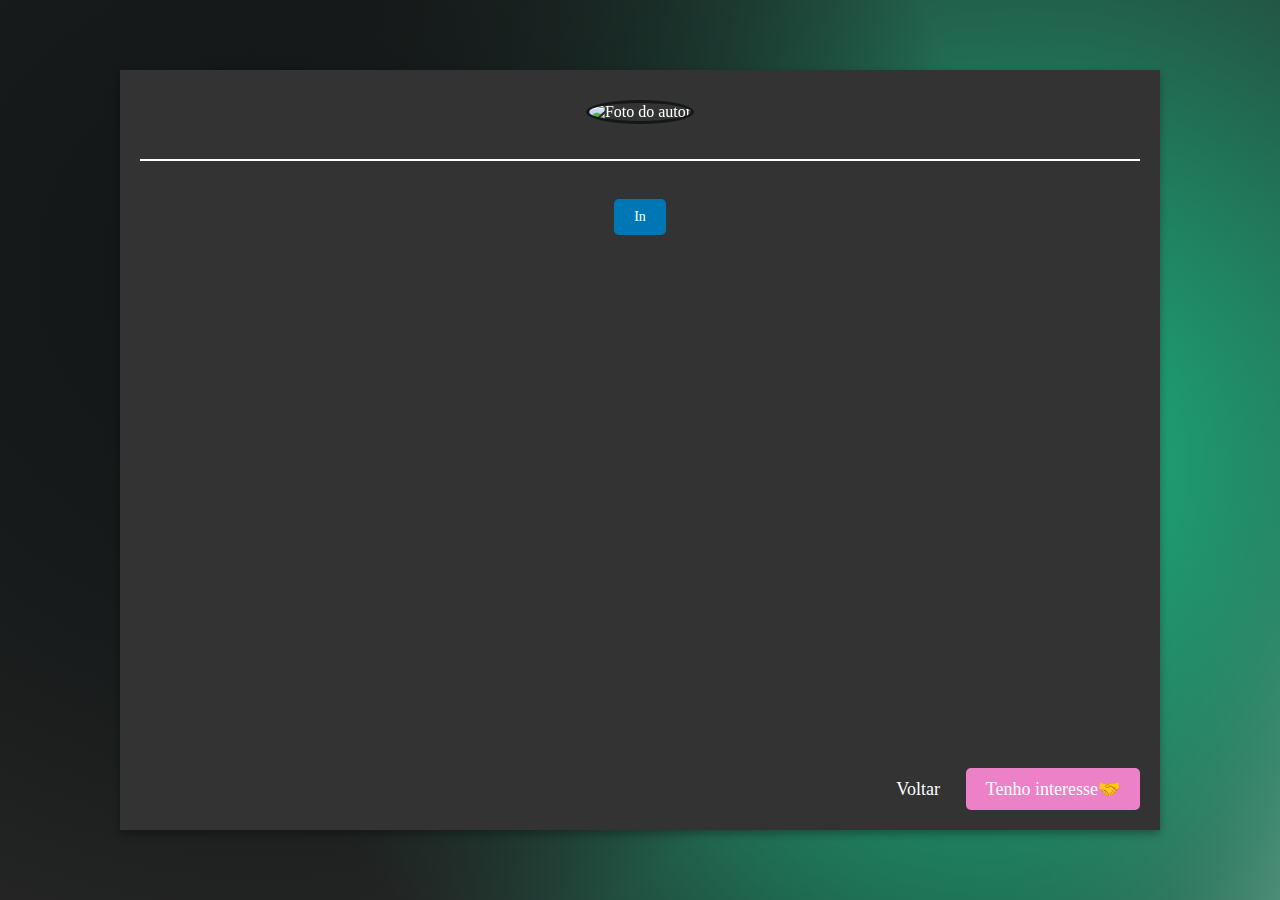
==== projeto.html @ 5d36cdc3 "páginas dos cards" ====
<!DOCTYPE html>
<html>
  <head>
    <meta charset="UTF-8">
    <title>Informações do Projeto</title>
    <link rel="stylesheet" href="estiloProjeto.css">
  </head>
  <body>

    <div class="container">
      <div class="top-section">
        <h1 id="project-title"></h1>
        <div class="horizontal-bar"></div>
      </div>
      <div id="project-tags"></div>
      <p id="project-description"></p>
      <div class="author-section">


        <div id="project-author">
          <img src="" alt="Foto do autor" class="author-img">
          <p class="author-name"></p>
        </div>
          <a href="#" class="linkedin-btn">In</a>
        </div>


      <div class="button-container">
        <a href="index.html">Voltar</a>
      </div>
      <a href="#" class="interest-btn">Tenho interesse🤝</a>
    </div>
    
    
    
    <script src="pesquisa.js"></script>
  </body>
</html>
---- estiloProjeto.css ----
body {
    margin: 0;
    padding: 0;
    display: flex;
    align-items: center;
    justify-content: center;
    height: 100vh;
    background-image:
  radial-gradient(circle at 20% 30%, #131717 0%, transparent 60%),
  radial-gradient(circle at 20% 30%, #131717 0%, transparent 60%),
  radial-gradient(circle at 80% 50%, #1db280 0%, transparent 70%),
  linear-gradient(135deg, #262626 60%, transparent 100%),
  radial-gradient(circle at 60% 70%, #1db280 0%, transparent 50%),
  linear-gradient(45deg, #131717 30%, transparent 70%),
  radial-gradient(circle at 60% 20%, #262626 0%, transparent 40%),
  radial-gradient(circle at 80% 50%, #131717  0%, transparent 70%),
  linear-gradient(135deg, #262626 60%, transparent 100%),
  radial-gradient(circle at 50% 80%, #1db280 0%, transparent 50%),
  linear-gradient(45deg, #1db280 30%, transparent 70%),
  radial-gradient(circle at 60% 20%, #1db280 0%, transparent 40%);

    color: #fff;
  }
  
  .container {
    max-width: 1000px;
    width: 100%;
    padding: 20px;
    height: 80%;
    background-color: #333;
    box-shadow: 0 4px 8px rgba(0, 0, 0, 0.3);
  }
  
  h1 {
    font-size: 2rem;
    margin-bottom: 10px;
  }
  
  p {
    margin-left: 20px;
    margin-right: 20px;
    margin-bottom: 50px;
    font-size: 20px;
  }
  
  #project-tags {
    display: flex;
    flex-wrap: wrap;
    margin-bottom: 20px;
  }
  
  .tag {
    background-color: #888;
    color: #fff;
    padding: 15px 20px;
    margin-right: 10px;
    margin-bottom: 10px;
    border-radius: 5px;
    font-size: 0.8rem;
    border: 1px solid #e5e5e5;;
  }
  a {
    display: inline-block;
    background-color: #333;
    color: #fff;
    padding: 10px 20px;
    border-radius: 5px;
    text-decoration: none;
    margin-top: 20px;
    font-size: 18px;
  }
  
  a:hover {
    background-color: #555;
  }
  

  .tag-1 {
    background-color: #7d71f6;
  }
  
  .tag-2 {
    background-color: #ec81c8;
  }
  
  .tag-3 {
    background-color: #ffaa72;
  }
  

  
  .card-author-photo {
    width: 40px;
    height: 40px;
   
    margin-right: 10px;
    margin-top: 10px;
  }
  
  .card-author-name {
    font-size: 14px;
    font-weight: bold;
  }
  
  .author-img {
    width: 100px;
    height: 100px;
    border-radius: 50%;
    margin-top: 10px;
    margin-bottom: 20px;
    border: 3px solid #131717;
  }
  
  .container {
    display: flex;
    flex-direction: column;
    align-items: center;
  }
  
  .top-section {
    width: 100%;
    display: flex;
    justify-content: center;
    align-items: center;
    padding: 20px 0;
    position: relative;
  }
  
  .horizontal-bar {
    position: absolute;
    bottom: 0;
    left: 0;
    right: 0;
    height: 2px;
    background-color: #fff;
  }

  #project-tags {
    margin-top: 20px;
  }



  .author-section {
    display: flex;
    flex-direction: column;
    align-items: center;
    position: fixed;
    margin-bottom: 20px;
    margin-bottom: 10px;
  }
  
  .linkedin-btn {
    background-color: #0077b5;
    margin-top: 5px;
    font-size: 14px;
  }
  
  .interest-btn {
    background-color: #ec81c8;
    position: absolute;
    right: 20px;
    bottom: 20px;
  }
  
  .interest-btn:hover {
    background-color: #c75a92;
  }

  .container {
    position: relative;
    max-width: 1000px;
    width: 100%;
    padding: 20px;
    height: 80%;
    background-color: #333;
    box-shadow: 0 4px 8px rgba(0, 0, 0, 0.3);
    display: flex;
    flex-direction: column;
    align-items: center;
  }
  
  .button-container {
    position: absolute;
    right: 200px;
    bottom: 20px;
  }
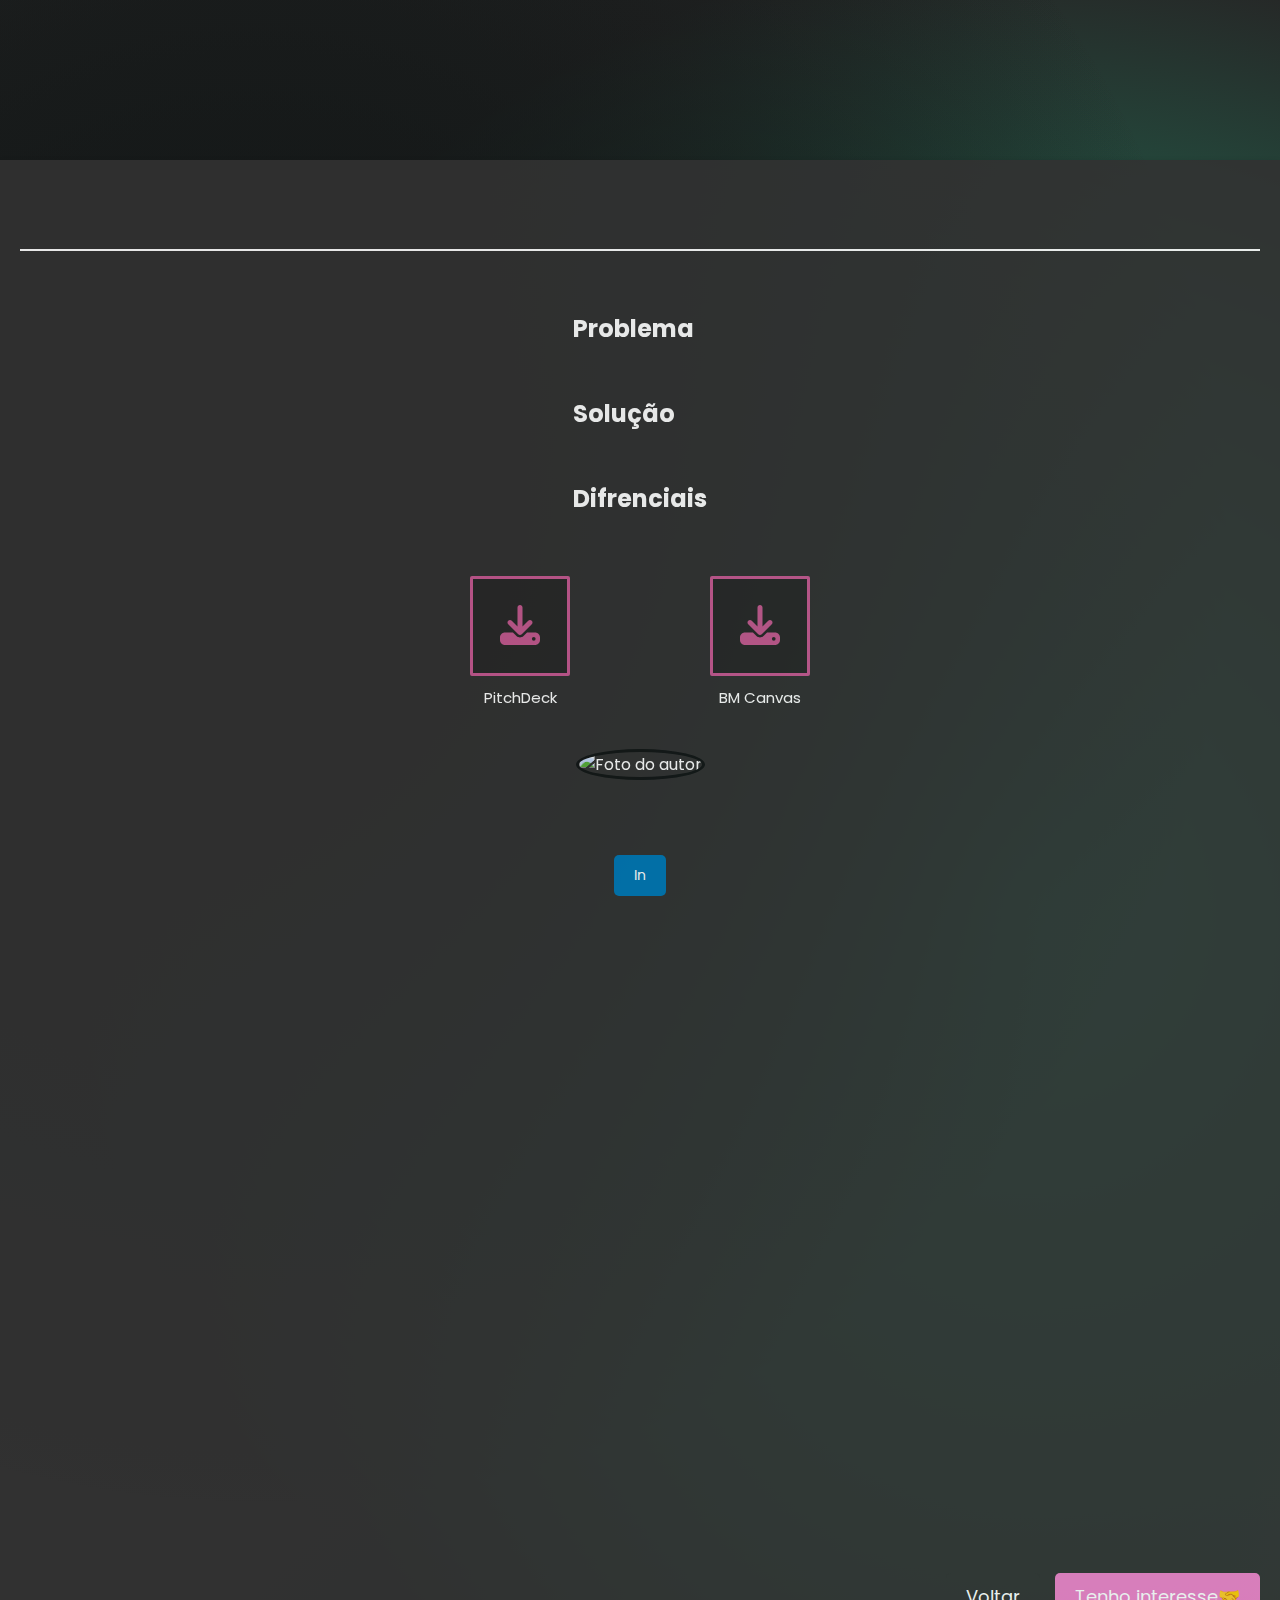
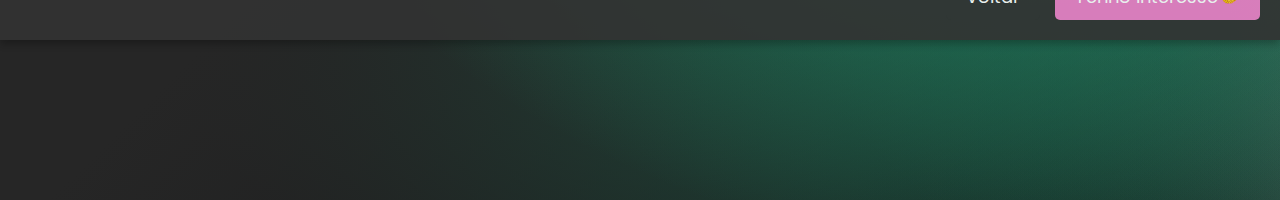
==== commit eaab5a4b: "nova versao" ====
--- a/projeto.html
+++ b/projeto.html
@@ -2,7 +2,10 @@
 <html>
   <head>
     <meta charset="UTF-8">
-    <title>Informações do Projeto</title>
+    <title>Informaçõese do Projeto</title>
+    <meta name="viewport" content="width=device-width, initial-scale=1.0">
+    <meta http-equiv="X-UA-Compatible" content="IE=edge">
+
     <link rel="stylesheet" href="estiloProjeto.css">
   </head>
   <body>
@@ -13,7 +16,41 @@
         <div class="horizontal-bar"></div>
       </div>
       <div id="project-tags"></div>
-      <p id="project-description"></p>
+
+      <div class="textos">
+        <h2>Problema</h2>
+        <p id="project-description"></p>
+        <h2>Solução</h2>
+        <p id="project-solucao"></p>
+        <h2>Difrenciais   </h2>
+        <p id="project-diferencial"></p>
+
+
+      </div>
+
+
+      <div class="botoes">
+
+        <div class="areabotao">
+          <button class="botao-download">
+
+            <img src="download-solid.svg" alt="" class="imgS">
+          </button>
+          <p>PitchDeck</p>
+        </div>
+        <div class="areabotao">
+          <button class="botao-download">
+
+            <img src="download-solid.svg" alt="" class="imgS">
+          </button>
+          <p>BM Canvas</p>
+        </div>
+
+      </div>
+
+      
+
+
       <div class="author-section">
 
 
@@ -24,6 +61,7 @@
           <a href="#" class="linkedin-btn">In</a>
         </div>
 
+      
 
       <div class="button-container">
         <a href="index.html">Voltar</a>
--- a/estiloProjeto.css
+++ b/estiloProjeto.css
@@ -1,189 +1,266 @@
+@import url('https://fonts.googleapis.com/css2?family=Poppins&display=swap');
 body {
-    margin: 0;
-    padding: 0;
-    display: flex;
-    align-items: center;
-    justify-content: center;
-    height: 100vh;
-    background-image:
-  radial-gradient(circle at 20% 30%, #131717 0%, transparent 60%),
-  radial-gradient(circle at 20% 30%, #131717 0%, transparent 60%),
-  radial-gradient(circle at 80% 50%, #1db280 0%, transparent 70%),
-  linear-gradient(135deg, #262626 60%, transparent 100%),
-  radial-gradient(circle at 60% 70%, #1db280 0%, transparent 50%),
-  linear-gradient(45deg, #131717 30%, transparent 70%),
-  radial-gradient(circle at 60% 20%, #262626 0%, transparent 40%),
-  radial-gradient(circle at 80% 50%, #131717  0%, transparent 70%),
-  linear-gradient(135deg, #262626 60%, transparent 100%),
-  radial-gradient(circle at 50% 80%, #1db280 0%, transparent 50%),
-  linear-gradient(45deg, #1db280 30%, transparent 70%),
-  radial-gradient(circle at 60% 20%, #1db280 0%, transparent 40%);
-
-    color: #fff;
-  }
-  
+  font-family: 'Poppins', sans-serif;
+
+
+  margin: 0;
+  padding: 0;
+  display: flex;
+  align-items: center;
+  justify-content: center;
+  height: 200vh;
+  background-image:
+    radial-gradient(circle at 20% 30%, #131717 0%, transparent 60%),
+    radial-gradient(circle at 20% 30%, #131717 0%, transparent 60%),
+    radial-gradient(circle at 80% 50%, #1db280 0%, transparent 70%),
+    linear-gradient(135deg, #262626 60%, transparent 100%),
+    radial-gradient(circle at 60% 70%, #1db280 0%, transparent 50%),
+    linear-gradient(45deg, #131717 30%, transparent 70%),
+    radial-gradient(circle at 60% 20%, #262626 0%, transparent 40%),
+    radial-gradient(circle at 80% 50%, #131717  0%, transparent 70%),
+    linear-gradient(135deg, #262626 60%, transparent 100%),
+    radial-gradient(circle at 50% 80%, #1db280 0%, transparent 50%),
+    linear-gradient(45deg, #1db280 30%, transparent 70%),
+    radial-gradient(circle at 60% 20%, #1db280 0%, transparent 40%);
+  color: #fff;
+}
+
+.container {
+  position: relative;
+  max-width: 1400px;
+  width: 100%;
+  padding: 20px;
+  height: 80%;
+  background-color: #333;
+  box-shadow: 0 4px 8px rgba(0, 0, 0, 0.3);
+  opacity: 0.9;
+  display: flex;
+  flex-direction: column;
+  align-items: center;
+}
+
+h1 {
+  font-size: 2rem;
+  margin-bottom: 10px;
+}
+
+h2{
+  text-align: start;
+  width: 90%;
+  
+}
+
+p {
+  margin-left: 20px;
+  margin-right: 20px;
+  margin-bottom: 50px;
+  font-size: 15px;
+}
+
+#project-tags {
+  display: flex;
+  flex-wrap: wrap;
+  margin-bottom: 20px;
+}
+
+.tag {
+  background-color: #888;
+  color: #fff;
+  padding: 20px 25px;
+  margin-right: 10px;
+  margin-bottom: 10px;
+  border-radius: 5px;
+  font-size: 1.2rem;
+  border: 1px solid #e5e5e5;
+}
+
+a {
+  display: inline-block;
+  background-color: #333;
+  color: #fff;
+  padding: 10px 20px;
+  border-radius: 5px;
+  text-decoration: none;
+  margin-top: 20px;
+  font-size: 18px;
+}
+
+a:hover {
+  background-color: #555;
+}
+
+.tag-1 {
+  background-color: #7d71f6;
+}
+
+.tag-2 {
+  background-color: #ec81c8;
+}
+
+.tag-3 {
+  background-color: #ffaa72;
+}
+
+.author-img {
+  width: 150px;
+  height: 150px;
+  border-radius: 50%;
+  margin-top: 10px;
+  margin-bottom: 20px;
+  border: 3px solid #131717;
+}
+
+.top-section {
+  width: 100%;
+  display: flex;
+  justify-content: center;
+  align-items: center;
+  padding: 20px 0;
+  position: relative
+}
+
+.horizontal-bar {
+  position: absolute;
+  bottom: 0;
+  left: 0;
+  right: 0;
+  height: 2px;
+  background-color: #fff;
+}
+
+#project-tags {
+  margin-top: 20px;
+}
+
+.author-section {
+  display: flex;
+  flex-direction: column;
+  align-items: center;
+  margin-bottom: 10px;
+}
+
+.linkedin-btn {
+  background-color: #0077b5;
+  margin-top: 5px;
+  font-size: 14px;
+  padding: 10px 20px;
+  border-radius: 5px;
+  text-decoration: none;
+  color: #fff;
+}
+
+.linkedin-btn:hover {
+  background-color: #005582;
+}
+
+.interest-btn {
+  background-color: #ec81c8;
+  position: absolute;
+  right: 20px;
+  bottom: 20px;
+  padding: 10px 20px;
+  border-radius: 5px;
+  text-decoration: none;
+  color: #fff;
+  font-size: 18px;
+}
+
+.interest-btn:hover {
+  background-color: #c75a92;
+}
+
+.button-container {
+  position: absolute;
+  right: 240px;
+  bottom: 20px;
+}
+
+.botoes{
+  display: flex;
+  justify-content: space-evenly;
+  margin-top: 10px;
+  margin-bottom: 10px;
+  width: 50%;
+  
+}
+
+.botao-download{
+  background-color: rgb(41, 41, 41);
+  padding: 20px;
+  width: 100px;
+  height: 100px;
+  border: 3px solid #c75a92;
+  border-radius: 2px;
+}
+.imgS{
+  width: 40px;
+  filter: invert(44%) sepia(22%) saturate(1386%) hue-rotate(277deg) brightness(97%) contrast(82%);
+
+
+}
+.areabotao{
+  display: flex;
+  flex-direction: column;
+  
+  align-items: center;
+  margin-bottom: 20px;
+}
+.areabotao p {
+  margin: auto;
+  margin-top: 10px;
+  align-items: center;
+  
+}
+
+
+/* Media queries for mobile devices */
+@media (max-width: 900px) {
   .container {
-    max-width: 1000px;
-    width: 100%;
-    padding: 20px;
-    height: 80%;
-    background-color: #333;
-    box-shadow: 0 4px 8px rgba(0, 0, 0, 0.3);
-  }
-  
+    height: 100%;
+    min-height: 100%;
+  }
+
   h1 {
-    font-size: 2rem;
-    margin-bottom: 10px;
-  }
-  
+    font-size: 3.5rem;
+  }
+
   p {
-    margin-left: 20px;
-    margin-right: 20px;
-    margin-bottom: 50px;
-    font-size: 20px;
-  }
-  
-  #project-tags {
-    display: flex;
-    flex-wrap: wrap;
+    margin-top: 20px;
     margin-bottom: 20px;
-  }
-  
-  .tag {
-    background-color: #888;
-    color: #fff;
-    padding: 15px 20px;
-    margin-right: 10px;
-    margin-bottom: 10px;
-    border-radius: 5px;
-    font-size: 0.8rem;
-    border: 1px solid #e5e5e5;;
-  }
-  a {
-    display: inline-block;
-    background-color: #333;
-    color: #fff;
-    padding: 10px 20px;
-    border-radius: 5px;
-    text-decoration: none;
+    font-size: 18px;
+  }
+
+  .author-img {
+    width: 80px;
+    height: 80px;
+  }
+
+  .button-container,
+  .interest-btn  {
+    position: static;
     margin-top: 20px;
-    font-size: 18px;
-  }
-  
-  a:hover {
-    background-color: #555;
-  }
-  
-
-  .tag-1 {
-    background-color: #7d71f6;
-  }
-  
-  .tag-2 {
-    background-color: #ec81c8;
-  }
-  
-  .tag-3 {
-    background-color: #ffaa72;
-  }
-  
-
-  
-  .card-author-photo {
-    width: 40px;
-    height: 40px;
-   
-    margin-right: 10px;
-    margin-top: 10px;
-  }
-  
-  .card-author-name {
-    font-size: 14px;
-    font-weight: bold;
-  }
-  
-  .author-img {
-    width: 100px;
-    height: 100px;
-    border-radius: 50%;
-    margin-top: 10px;
-    margin-bottom: 20px;
-    border: 3px solid #131717;
-  }
-  
-  .container {
     display: flex;
     flex-direction: column;
-    align-items: center;
-  }
-  
-  .top-section {
-    width: 100%;
-    display: flex;
-    justify-content: center;
-    align-items: center;
-    padding: 20px 0;
-    position: relative;
-  }
-  
-  .horizontal-bar {
-    position: absolute;
-    bottom: 0;
-    left: 0;
-    right: 0;
-    height: 2px;
-    background-color: #fff;
-  }
-
-  #project-tags {
-    margin-top: 20px;
-  }
-
-
+    align-items: flex-start;
+    gap: 20px;
+  }
+
+  .interest-btn {
+    font-size: 20px;
+    padding: 12px 24px;
+  }
+
+  a {
+    font-size: 20px;
+    padding: 12px 24px;
+  }
 
   .author-section {
-    display: flex;
-    flex-direction: column;
-    align-items: center;
-    position: fixed;
-    margin-bottom: 20px;
-    margin-bottom: 10px;
-  }
-  
-  .linkedin-btn {
-    background-color: #0077b5;
-    margin-top: 5px;
-    font-size: 14px;
-  }
-  
-  .interest-btn {
-    background-color: #ec81c8;
-    position: absolute;
-    right: 20px;
-    bottom: 20px;
-  }
-  
-  .interest-btn:hover {
-    background-color: #c75a92;
-  }
-
-  .container {
-    position: relative;
-    max-width: 1000px;
-    width: 100%;
-    padding: 20px;
-    height: 80%;
-    background-color: #333;
-    box-shadow: 0 4px 8px rgba(0, 0, 0, 0.3);
-    display: flex;
-    flex-direction: column;
-    align-items: center;
-  }
-  
-  .button-container {
-    position: absolute;
-    right: 200px;
-    bottom: 20px;
-  }
-
- +    position: static;
+  }
+
+  .author-img {
+    width: 200px;
+    height: 200px;
+  }
+}
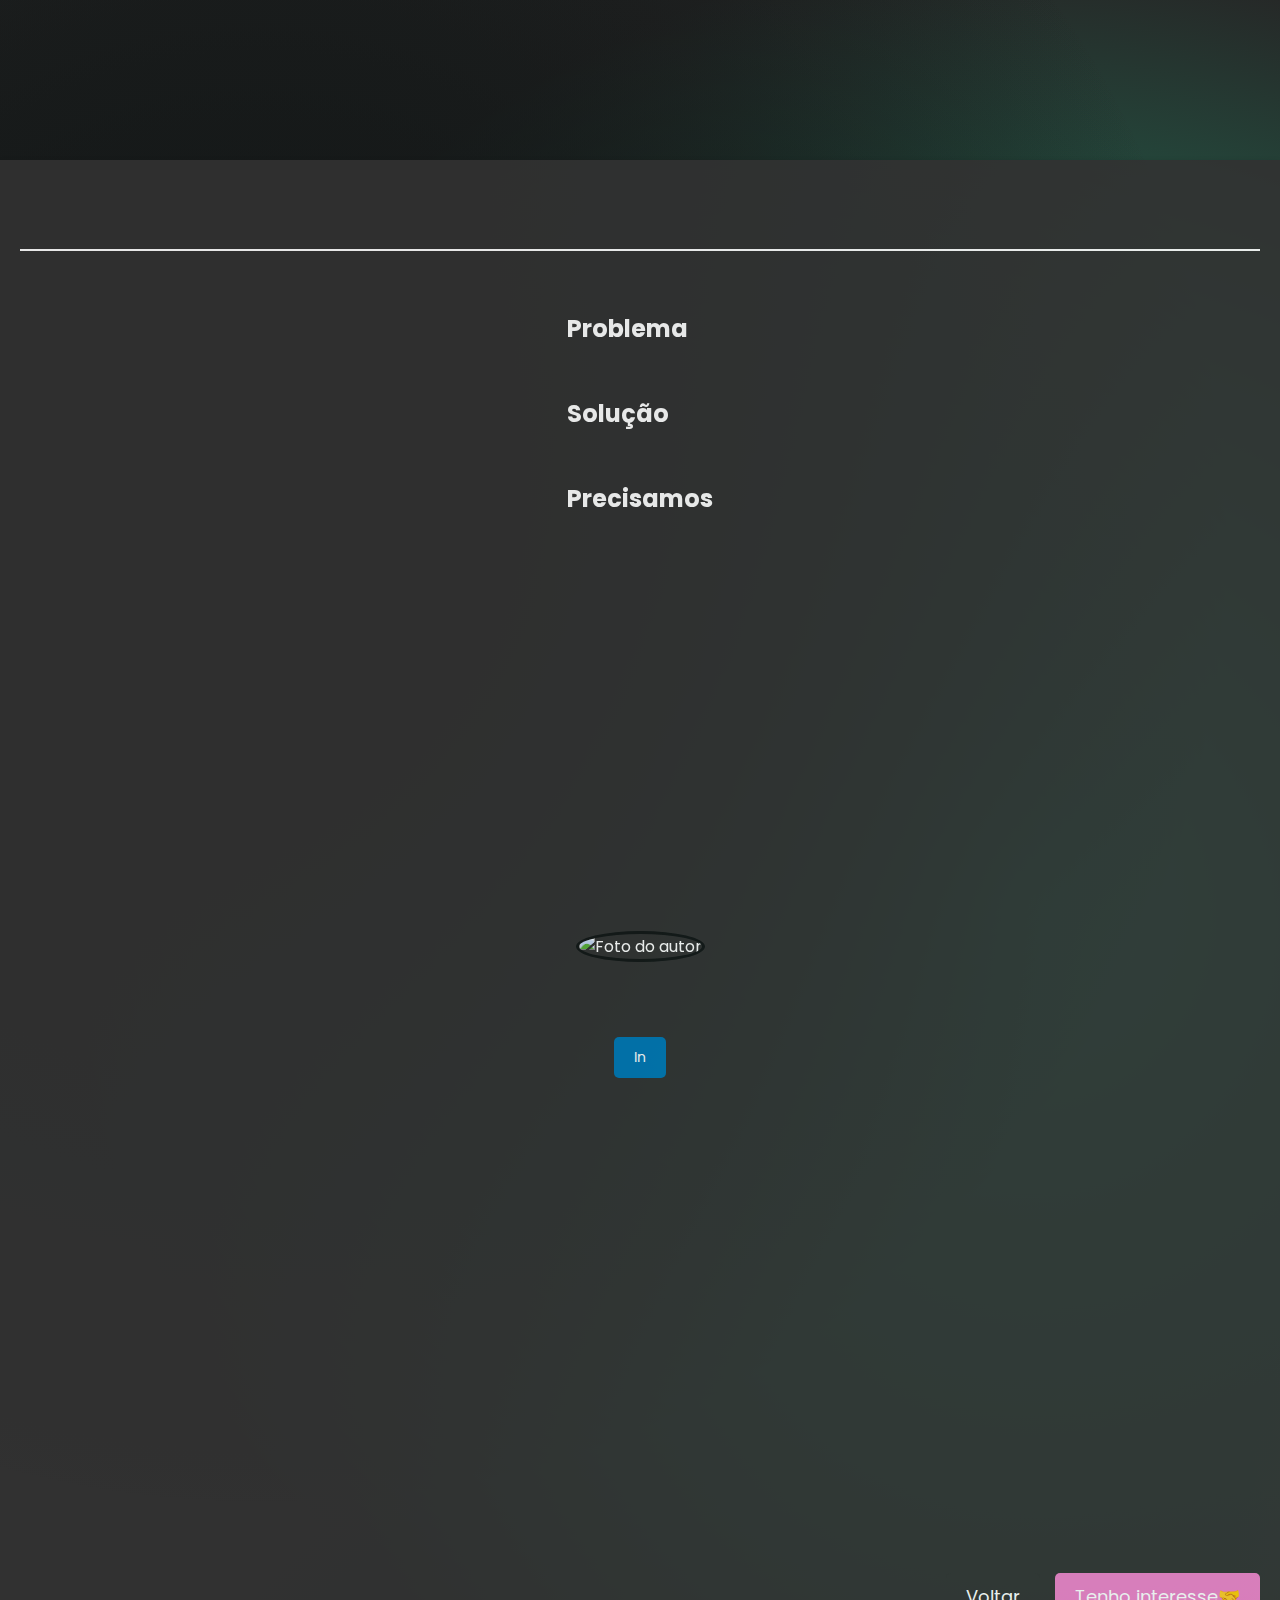
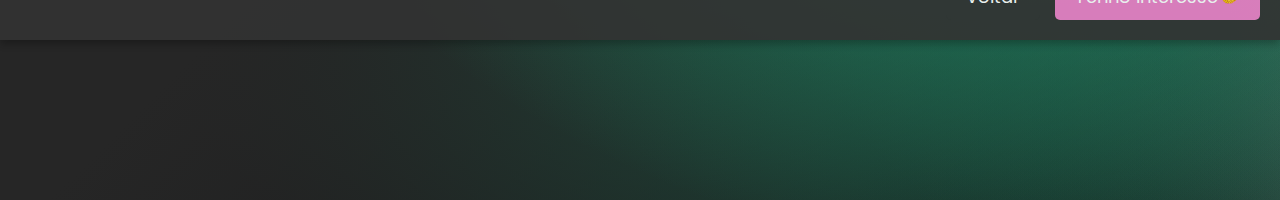
==== commit d870ced8: "versão mvp" ====
--- a/projeto.html
+++ b/projeto.html
@@ -22,7 +22,7 @@
         <p id="project-description"></p>
         <h2>Solução</h2>
         <p id="project-solucao"></p>
-        <h2>Difrenciais   </h2>
+        <h2>Precisamos   </h2>
         <p id="project-diferencial"></p>
 
 
@@ -31,19 +31,8 @@
 
       <div class="botoes">
 
-        <div class="areabotao">
-          <button class="botao-download">
-
-            <img src="download-solid.svg" alt="" class="imgS">
-          </button>
-          <p>PitchDeck</p>
-        </div>
-        <div class="areabotao">
-          <button class="botao-download">
-
-            <img src="download-solid.svg" alt="" class="imgS">
-          </button>
-          <p>BM Canvas</p>
+        <div class="areabotao" id="videoYT">
+          <iframe  width="560" height="315" src="" title="YouTube video player" frameborder="0" allow="accelerometer; autoplay; clipboard-write; encrypted-media; gyroscope; picture-in-picture; web-share" allowfullscreen></iframe>
         </div>
 
       </div>
@@ -68,6 +57,8 @@
       </div>
       <a href="#" class="interest-btn">Tenho interesse🤝</a>
     </div>
+
+  
     
     
     
